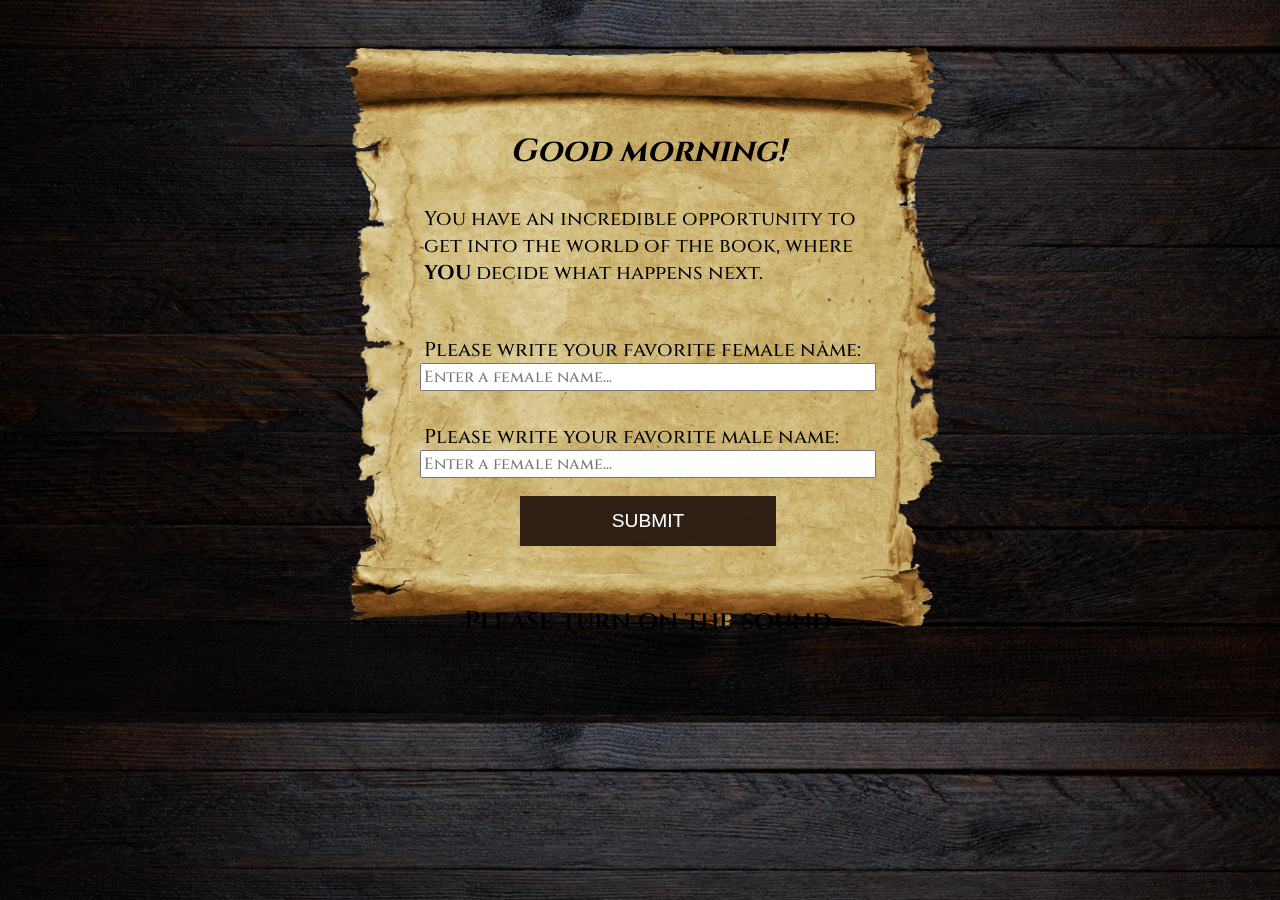
==== index.html @ b4a6de6d "Adding files to repository" ====
<!DOCTYPE html>
<html lang="en">
  <head>
    <meta charset="UTF-8" />
    <meta http-equiv="X-UA-Compatible" content="IE=edge" />
    <meta name="viewport" content="width=device-width, initial-scale=1.0" />
    <link rel="stylesheet" href="style.css" />
    <title>Beauty and the beast</title>
  </head>
  <body>
    <style>
      @import url("https://fonts.googleapis.com/css2?family=Caveat:wght@500;600;700&family=Cinzel:wght@400;500;600;700;800&display=swap");
    </style>
    <img class="image-back" src="media/list.png" alt="paper" />

    <div class="page">
      <h1>Hello!</h1>
      <p>You have an incredible opportunity to get into the world of the book, where <strong>YOU</strong> decide what happens next.</p>
      <br>
    <p>Please write your favorite female name:</p>
    <input id="input1" type="input" placeholder="Enter a female name..."></input>
    <p>Please write your favorite male name:</p>
    <input id="input2" type="input" placeholder="Enter a female name...">something</input>
    <button id="button">SUBMIT</button>`; 
    <p class="sound-text">Please turn on the sound</p>
    </div>
    <script src="app.js"></script>
  </body>
</html>
---- style.css ----
body {
  background-image: url("media/background.jpg");
  background-size: cover;
  width: 100%;
  height: auto;
}

h1 {
  font-size: 32px;
  font-style: italic;
  text-align: center;
  font-family: "Cinzel", serif;
  font-weight: 700;
}

p {
  font-size: 20px;
  width: 35%;
  display: block;
  margin: 0 auto;
  margin-top: 2.5%;
  font-family: "Cinzel", serif;
  font-weight: 500;
}

input {
  font-size: 16px;
  width: 35%;
  display: block;
  margin: 0 auto;
  font-family: "Cinzel", serif;
  font-weight: 500;
}

button {
  background: rgb(38, 23, 16, 0.95);
  color: #fff;
  border: none;
  position: relative;
  height: 50px;
  font-size: 1.2em;
  padding: 0 2em;
  cursor: pointer;
  transition: 800ms ease all;
  outline: none;
}

button:hover {
  background: rgb(38, 23, 16, 0);
  color: rgb(38, 23, 16);
}

button:before,
button:after {
  content: "";
  position: absolute;
  top: 0;
  right: 0;
  height: 2px;
  width: 0;
  background: rgb(38, 23, 16);
  transition: 400ms ease all;
}

button:after {
  right: inherit;
  top: inherit;
  left: 0;
  bottom: 0;
}

button:hover:before,
button:hover:after {
  width: 100%;
  transition: 800ms ease all;
}

.page {
  margin-top: 130px;
}

.sound-text {
  font-size: 26px;
  font-weight: 600;
  text-align: center;
  margin-top: 40px;
}

.image-back {
  width: 47%;
  height: auto;
  position: fixed;
  z-index: -1;
  top: 5%;
  left: 27%;
}

#button {
  width: 20%;
  display: block;
  margin: 0 auto;
}
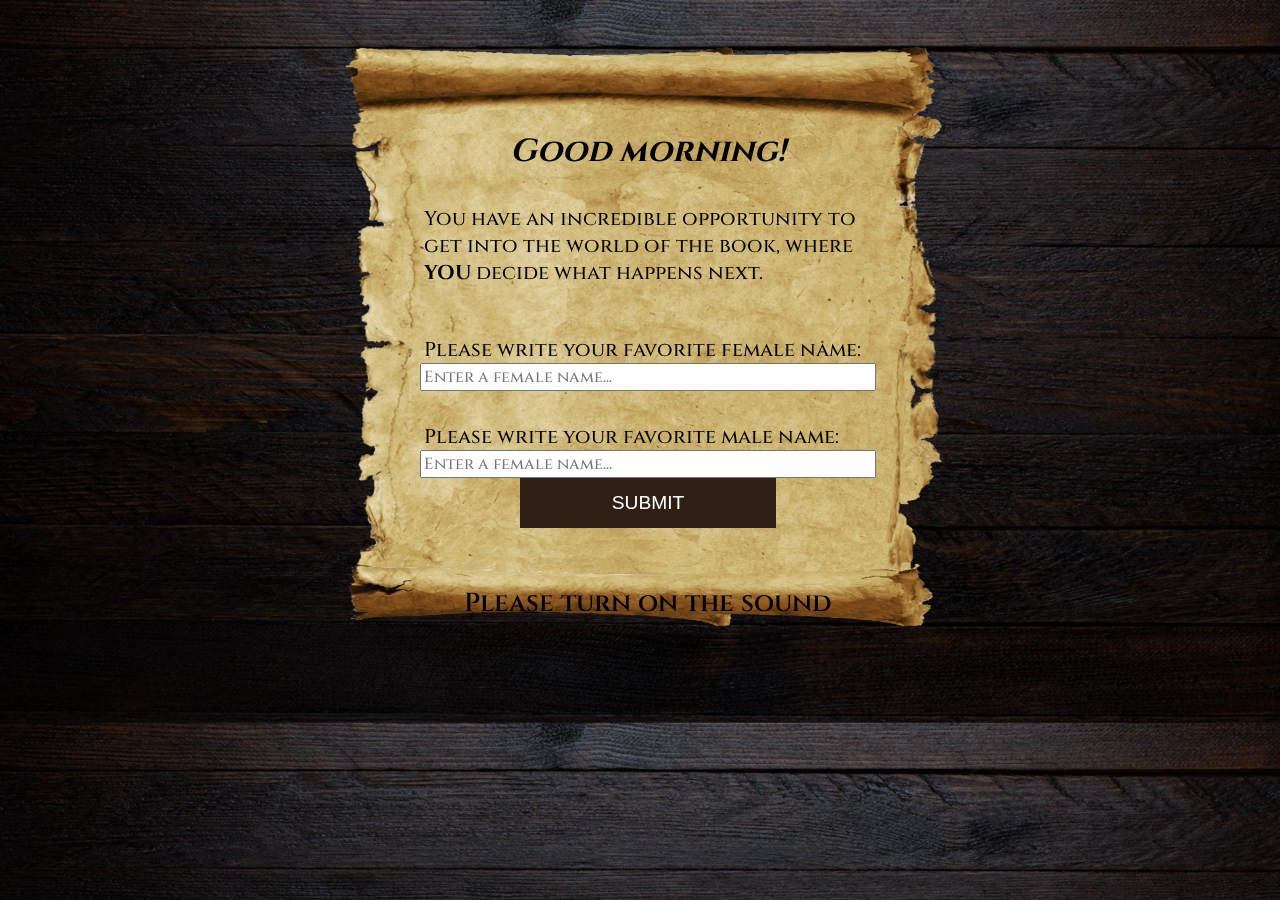
==== commit c3bd4294: "Adding responsive css to first page" ====
--- a/index.html
+++ b/index.html
@@ -20,7 +20,7 @@
     <p>Please write your favorite female name:</p>
     <input id="input1" type="input" placeholder="Enter a female name..."></input>
     <p>Please write your favorite male name:</p>
-    <input id="input2" type="input" placeholder="Enter a female name...">something</input>
+    <input id="input2" type="input" placeholder="Enter a female name..."></input>
     <button id="button">SUBMIT</button>`; 
     <p class="sound-text">Please turn on the sound</p>
     </div>
--- a/style.css
+++ b/style.css
@@ -100,3 +100,280 @@
   display: block;
   margin: 0 auto;
 }
+
+@media (max-width: 1200px) {
+  h1 {
+    font-size: 28px;
+  }
+
+  p {
+    font-size: 18px;
+    width: 30%;
+    margin-top: 0;
+  }
+
+  input {
+    font-size: 16px;
+    width: 30%;
+  }
+
+  button {
+    height: 40px;
+    font-size: 1em;
+    padding: 0 2em;
+  }
+
+  .page {
+    margin-top: 85px;
+  }
+
+  .sound-text {
+    font-size: 20px;
+    margin-top: 0px;
+  }
+
+  #button {
+    width: 10%;
+    margin-top: 10px;
+  }
+}
+
+@media (max-width: 1050px) {
+  h1 {
+    font-size: 30px;
+  }
+
+  p {
+    font-size: 18px;
+    width: 50%;
+    margin-top: 0;
+  }
+
+  input {
+    font-size: 16px;
+    width: 50%;
+  }
+
+  button {
+    height: 40px;
+    font-size: 1.2em;
+    padding: 0 2em;
+  }
+
+  .page {
+    margin-top: 140px;
+  }
+
+  .sound-text {
+    font-size: 22px;
+    margin-top: 10px;
+  }
+
+  #button {
+    width: 20%;
+    margin-top: 10px;
+  }
+
+  .image-back {
+    width: 70%;
+    top: 5%;
+    left: 16%;
+  }
+}
+
+@media (max-width: 768px) {
+  h1 {
+    font-size: 26px;
+  }
+
+  p {
+    font-size: 18px;
+    width: 60%;
+    margin-top: 0;
+  }
+
+  input {
+    font-size: 16px;
+    width: 60%;
+  }
+
+  button {
+    height: 40px;
+    font-size: 1em;
+    padding: 0 2em;
+  }
+
+  .page {
+    margin-top: 70px;
+  }
+
+  .sound-text {
+    font-size: 20px;
+    margin-top: 10px;
+  }
+
+  #button {
+    width: 20%;
+    margin-top: 10px;
+  }
+
+  .image-back {
+    width: 80%;
+    top: 2%;
+    left: 12%;
+  }
+}
+
+@media (max-width: 615px) {
+  h1 {
+    font-size: 26px;
+  }
+
+  p {
+    font-size: 18px;
+    width: 70%;
+    margin-top: 0;
+  }
+
+  input {
+    font-size: 16px;
+    width: 70%;
+  }
+
+  button {
+    height: 40px;
+    font-size: 1em;
+    padding: 0 2em;
+  }
+
+  .page {
+    margin-top: 75px;
+  }
+
+  .sound-text {
+    font-size: 20px;
+    margin-top: 10px;
+  }
+
+  #button {
+    width: 20%;
+    margin-top: 10px;
+  }
+
+  .image-back {
+    width: 90%;
+    top: 5%;
+    left: 5%;
+  }
+}
+
+@media (max-width: 530px) {
+  h1 {
+    font-size: 22px;
+  }
+
+  p {
+    font-size: 15px;
+    width: 70%;
+    margin-top: 0;
+  }
+
+  input {
+    font-size: 12px;
+    width: 70%;
+  }
+
+  button {
+    height: 30px;
+    font-size: 0.7em;
+    padding: 0 2em;
+  }
+
+  .page {
+    margin-top: 70px;
+  }
+
+  .sound-text {
+    font-size: 16px;
+    margin-top: 0px;
+  }
+
+  #button {
+    width: 20%;
+    margin-top: 10px;
+  }
+}
+
+@media (max-width: 440px) {
+  h1 {
+    font-size: 20px;
+  }
+
+  p {
+    font-size: 13px;
+    width: 70%;
+    margin-top: 0;
+  }
+
+  input {
+    font-size: 10px;
+    width: 70%;
+  }
+
+  button {
+    height: 30px;
+    font-size: 0.7em;
+    padding: 0 2em;
+  }
+
+  .page {
+    margin-top: 80px;
+  }
+
+  .sound-text {
+    font-size: 16px;
+    margin-top: 0px;
+  }
+
+  #button {
+    width: 20%;
+    margin-top: 10px;
+  }
+}
+
+@media (max-width: 380px) {
+  h1 {
+    font-size: 16px;
+  }
+
+  p {
+    font-size: 10px;
+    width: 70%;
+    margin-top: 0;
+  }
+
+  input {
+    font-size: 8px;
+    width: 70%;
+  }
+
+  button {
+    height: 30px;
+    font-size: 12px;
+    padding: 0 2em;
+  }
+
+  .page {
+    margin-top: 80px;
+  }
+
+  .sound-text {
+    font-size: 14px;
+    margin-top: 0px;
+  }
+
+  #button {
+    width: 30%;
+    margin-top: 10px;
+  }
+}
